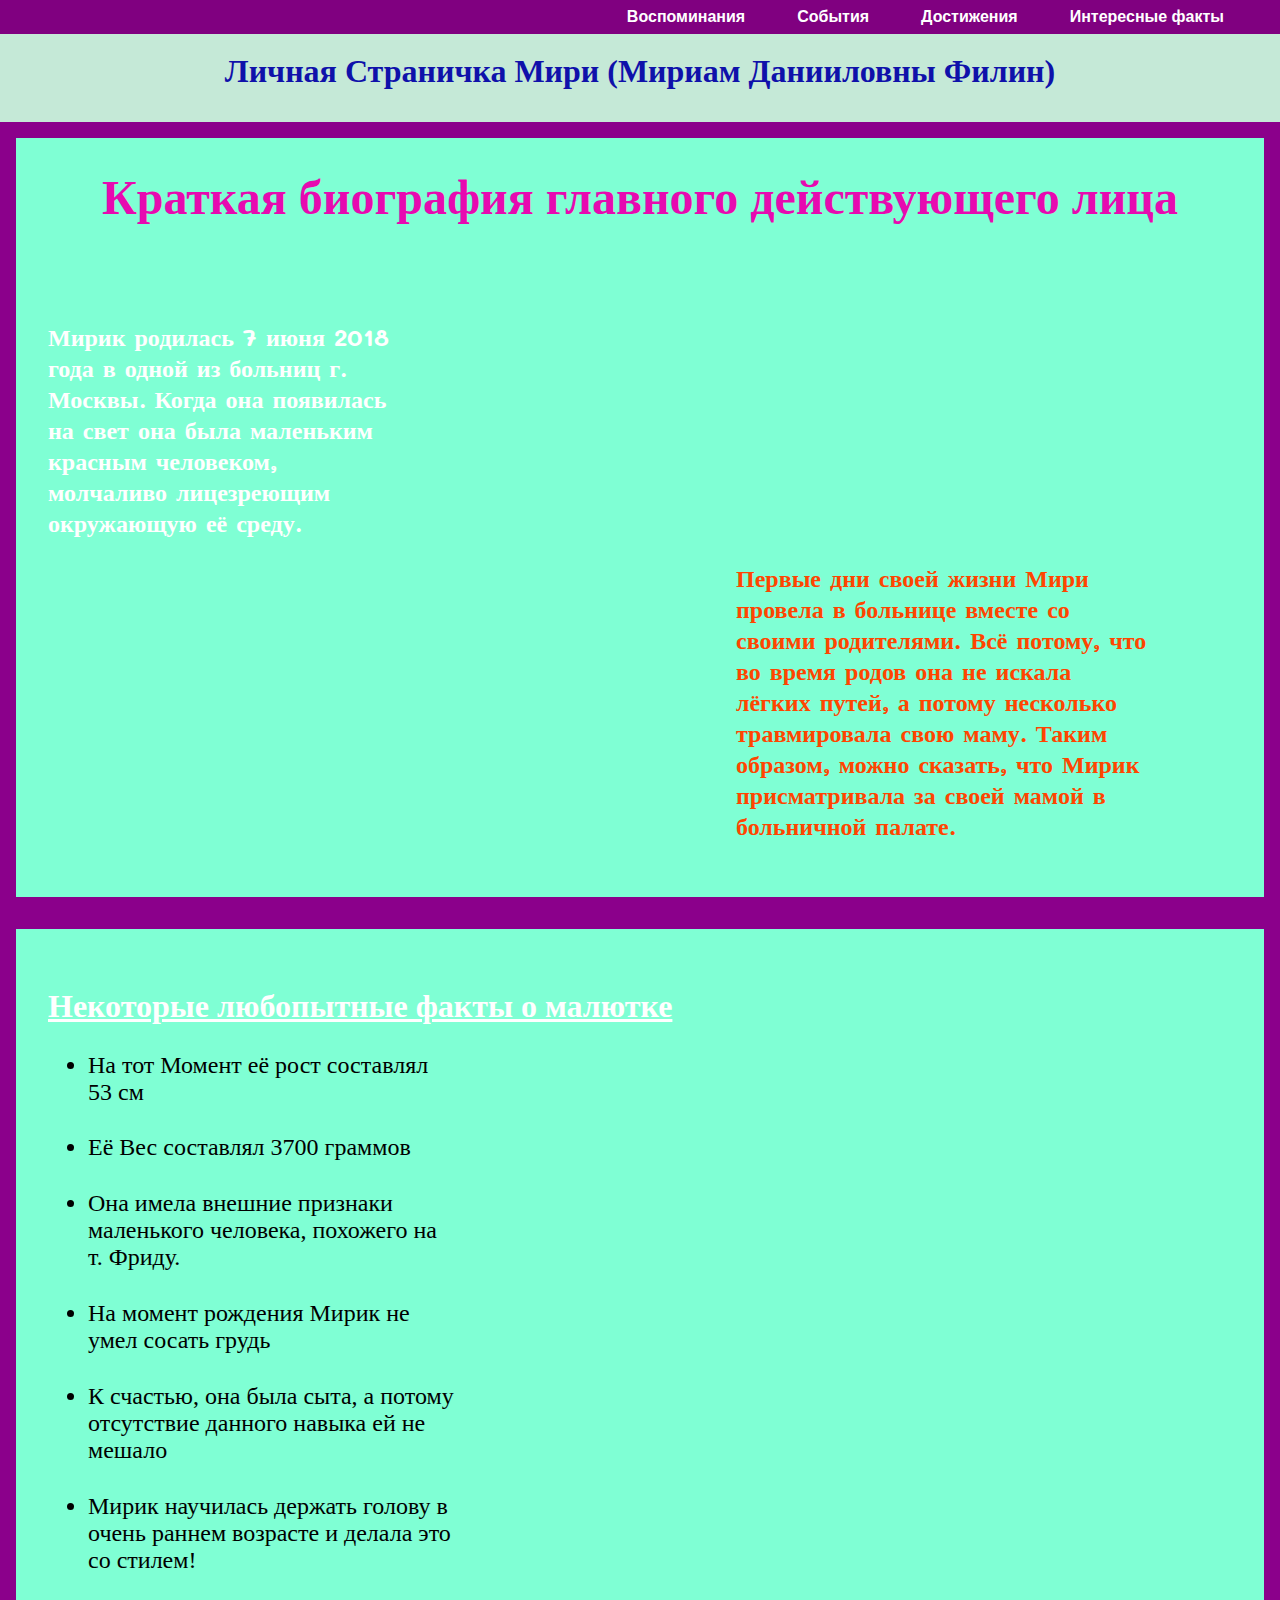
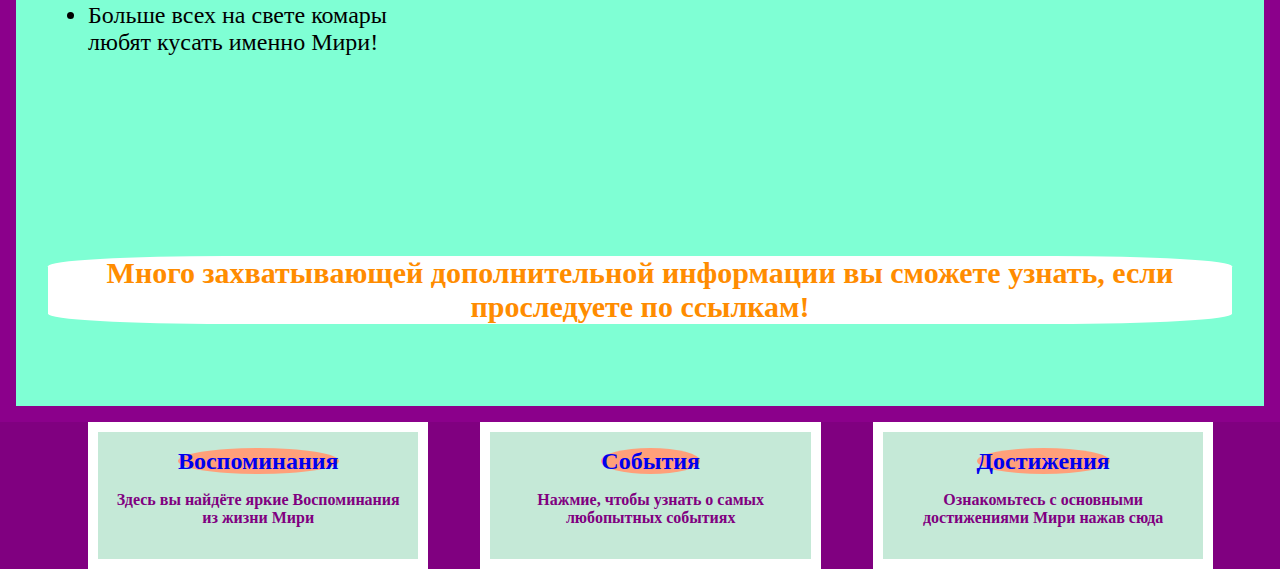
==== index.html @ 96c89d48 "Rename main.html to index.html" ====
<!DOCTYPE html>
<html lang="en">
<head>
    <meta charset="UTF-8">
    <meta name="viewport" content="width=device-width, initial-scale=1.0">
    <meta http-equiv="X-UA-Compatible" content="ie=edge">
    <title>Мирик</title>
    <link href="https://fonts.googleapis.com/css?family=Mali" rel="stylesheet">
    <link rel="stylesheet" href="main.css">
    <link rel="stylesheet" href="shared.css">
    
    <title>Document</title>
</head>
<body>
<header class="main-header">
    <nav class="main-nav">
        <a class="main-nav__item" href="Memories/memories.html">Воспоминания</a>
        <a class="main-nav__item" href="Events/events.html">События</a>
        <a class="main-nav__item" href="Achievements/achievments.html">Достижения</a>
        <a class="main-nav__item" href="Facts/facts.html">Интересные факты</a>
    </nav>
</header>
<h1 class="head-tag">Личная Страничка Мири (Мириам Данииловны Филин)</h1>
<section class="background">
    <h2 class="secondary-title">Краткая биография главного действующего лица</h2>
    <p class="bio-text-a"> Мирик родилась 7 июня 2018 года в одной из больниц г. Москвы. Когда она появилась на свет
        она была маленьким красным человеком, молчаливо лицезреющим окружающую её среду.
    </p>
    <p class="bio-text">Первые дни своей жизни Мири провела в больнице вместе со своими родителями. Всё потому, что во время 
            родов она не искала лёгких путей, а потому несколько травмировала свою маму. Таким образом, можно сказать, 
            что Мирик присматривала за своей мамой в больничной палате.
    </p>
</section>
    <section class="background2">
        <h2>Некоторые любопытные факты о малютке</h2>
            <ul class="basic-info">
                    <li class="basic-info__item"> На тот Момент её рост составлял 53 см</li>
                    <li class="basic-info__item">Её Вес составлял 3700 граммов</li>
                    <li class="basic-info__item">Она имела внешние признаки маленького человека, похожего на т. Фриду.</li>
                    <li class="basic-info__item">На момент рождения Мирик не умел сосать грудь</li>
                    <li class="basic-info__item"> К счастью, она была сыта, а потому отсутствие данного навыка ей не мешало</li>
                    <li class="basic-info__item"> Мирик научилась держать голову в очень раннем возрасте и делала это со стилем!</li>
                    <li class="basic-info__item"> Больше всех на свете комары любят кусать именно Мири!</li>
            </ul>
        <h3 id="sub-header__info">Много захватывающей дополнительной информации вы сможете узнать, если проследуете по ссылкам! </h3>
    </section>
    <section class="main-bottom">
            <div class="info-box">
                    <div class="main-page__info">
                    <a href="Memories/memories.html">Воспоминания</a>
                    <p class="main-page__info-text">Здесь вы найдёте яркие Воспоминания из жизни Мири</p>
                </div>
                <div class="main-page__info">
                    <a href="Events/events.html">События</a>
                    <p class="main-page__info-text">Нажмие, чтобы узнать о самых любопытных событиях</p>
                </div>
                <div class="main-page__info">
                    <a href="Achievements/achievments.html">Достижения</a>
                    <p class="main-page__info-text">Ознакомьтесь с основными достижениями Мири нажав сюда</p>
                </div> 
            </div>
    </section>

</body>
</html>
---- main.css ----
.head-tag {
    text-align: center;
    color: rgb(15, 17, 170);
    background-color: rgb(197, 233, 215);
    padding:  2rem; 
    margin-bottom: 0;
    
}

.secondary-title{
    text-align: center;
    font-size: 3rem;
    margin-bottom: 6rem; 
    margin-top: 0; 
    color: rgb(231, 10, 176);
    font-weight: 800; 
}

.background {
   
    background-image: url(main-photos/IMG_0500.JPG);
    background-size: cover;
    padding: 2rem;
    position: relative;
    border: 1rem solid darkmagenta

}

.bio-text-a:hover{
    color: rgb(243, 243, 6)
}

.bio-text:hover{
    color: rgb(76, 58, 134);
}

.bio-text-a{
    display: inline-block;
    color:white;
    font-size: 1.5rem;
    font-weight: bold;
    width: 30%;
    position: relative;
    font-family: 'Mali', cursive;
    display: block; 
}
.bio-text {
    display: inline-block;
    color: orangered; 
    font-size: 1.5rem;
    font-weight: bold;
    width: 35%;
    font-family: 'Mali', cursive;
    display: block;
    margin-left: 43rem;
   

}

.background2{
    background-image: url(main-photos/IMG_0478.JPG);
    background-size: 1400px;
    padding: 2rem;
    position: relative;
    border: 1rem solid darkmagenta

}

.background2 h2{
    font-size: 2rem; 
    font-weight: bold;
    text-decoration: underline;
    color: white; 

}

.basic-info{
    font-size: 20px;
    color: black;
  
    width: 51%;
    font-weight: 400

}

 .basic-info__item{
  margin-bottom: 1.8rem;
  font-size: 1.5rem;
  width: 65%;
  transition: 1300ms;
 }

.basic-info__item:hover{
    color: yellow;
    cursor: pointer;
    border: 3px dotted purple; 
    transition: 200ms;
}

.info-box{
    display: inline-block;
    margin-left: 4rem; 
}

.info-box a{
    font-size: 1.5rem; 
    background-color: lightsalmon; 
    border-radius: 50%; 
    cursor: pointer;
    text-decoration: none; 
    font-weight: 900;
}


.main-bottom {
    background-color: purple;
}

.main-bottom :hover {
    border-color: yellow; 
}

.main-page__info{
    width: 28%;
    background-color: rgb(197, 233, 215);
    display: inline-block;
    vertical-align: middle;
   
    text-align: center;
    color: rgb(161, 26, 66);
    padding: 1rem;
    margin: 0 1.5rem; 
    border: 10px solid white; 
}



.main-page__info a:hover{
    color: rgb(100, 100, 5); 
    background-color: white;
}

 .main-page__info-text{
     color: purple;
     font-weight: 600;

 }

 #sub-header__info{
     margin-top: 200px;
     margin-bottom: 50px;
     color: darkorange;
     font-size: 30px;
     text-align: center;
     background-color: white; 
     border-radius: 15%; 
 }
---- shared.css ----
*{
    box-sizing: border-box;
}

body{
  background-color: aquamarine;
  margin: 0;
}

.main-header{
    width: 100%;
    position: fixed; 
    z-index: 1; 
    top: 0;
    left: 0;
    margin: 0 1rem 1rem 0; 
}


.main-nav{
 width: 100%;
 background: purple;
 padding: 0.5rem;
 text-align: right;
 text-decoration: none;
 
}
.main-nav__item{
    width: 100%;
    background: purple;
    text-align: right;
    margin-right: 3rem;
    font-weight: 600; 
    text-decoration: none;
    font-size: 1rem;
    color: white;
    font-family: 'Segoe UI', Tahoma, Geneva, Verdana, sans-serif;
    
   }
   
   .main-nav__item:hover{
       color: yellow;
       font-weight: bold;
     
   }

   .main-page-nav{
       margin-right: 30%; 
       color: yellow;
       text-decoration: none; 
       font-size: 1.5rem; 
   }

   .main-page:hover{
       color: white;

   }

   .active{
       background-color: yellow;
       color: purple; 
       border-radius: 5px;
       padding: 5px; 
   }
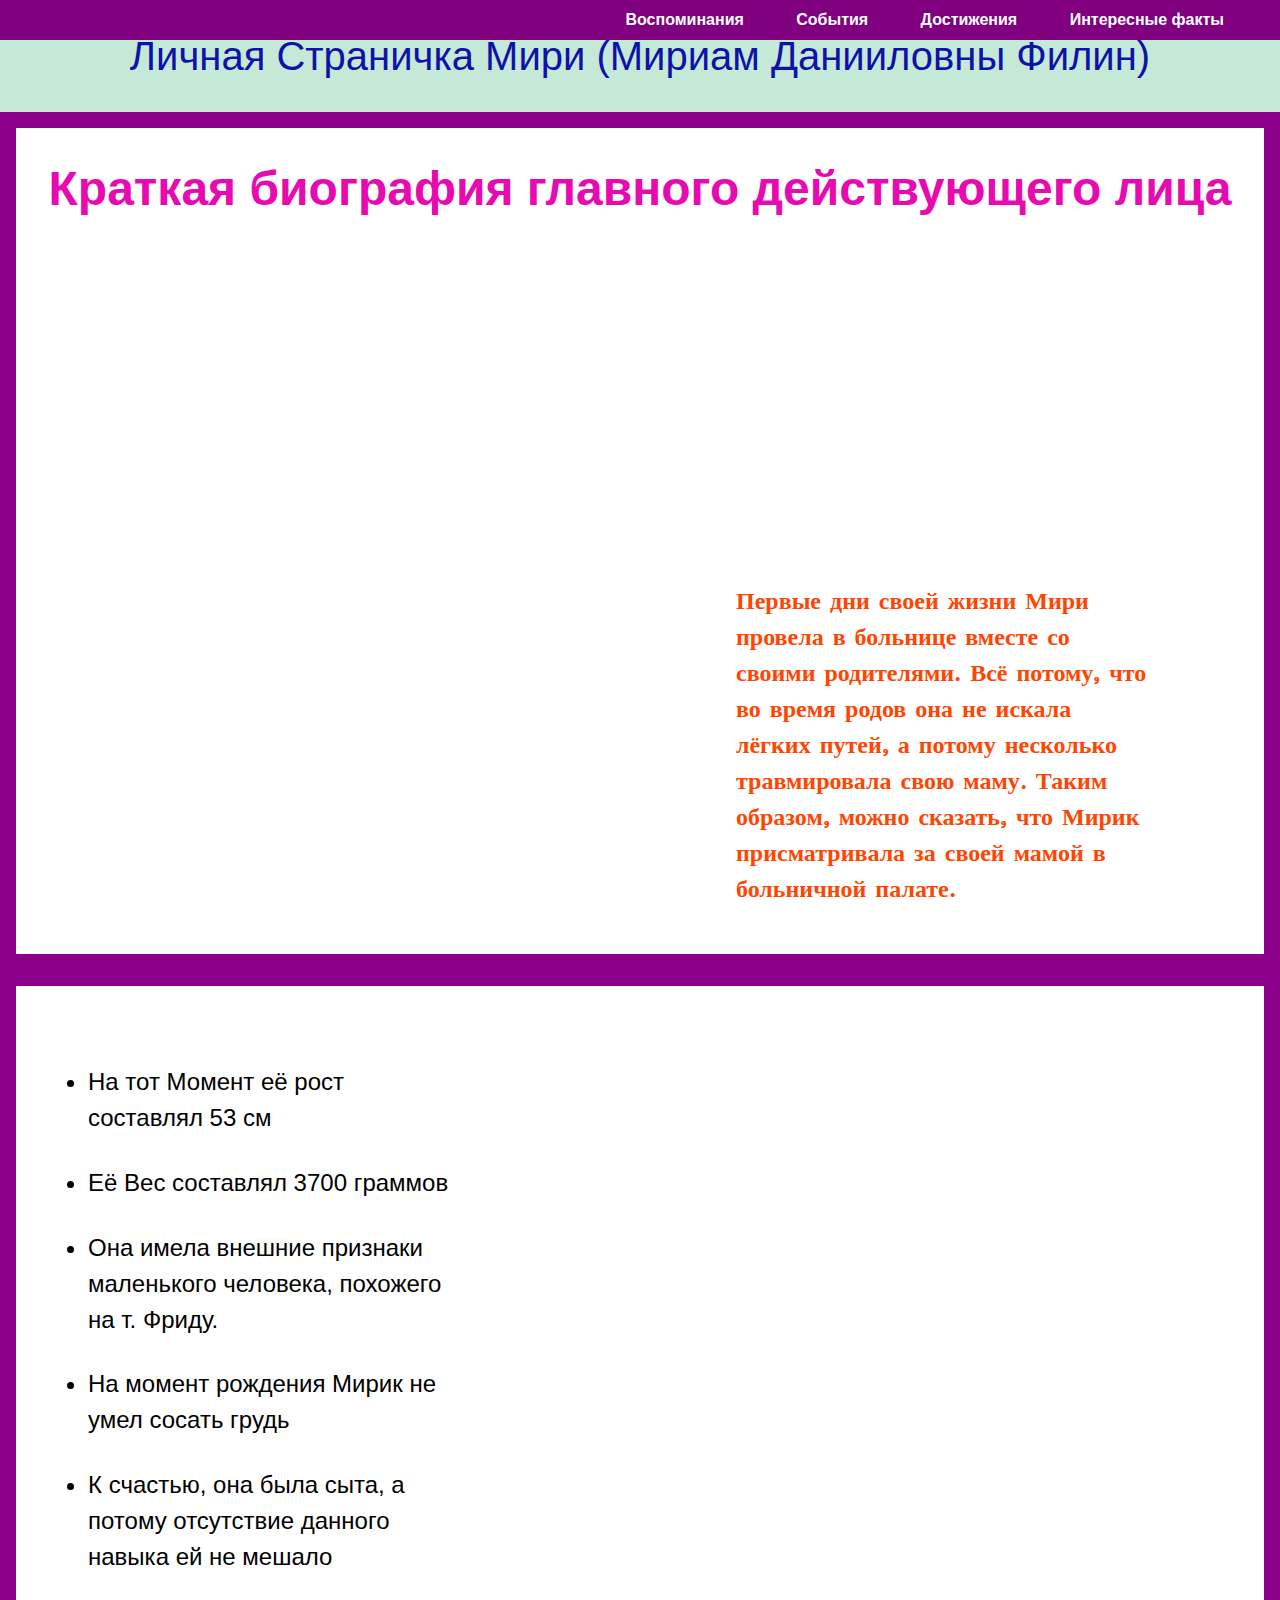
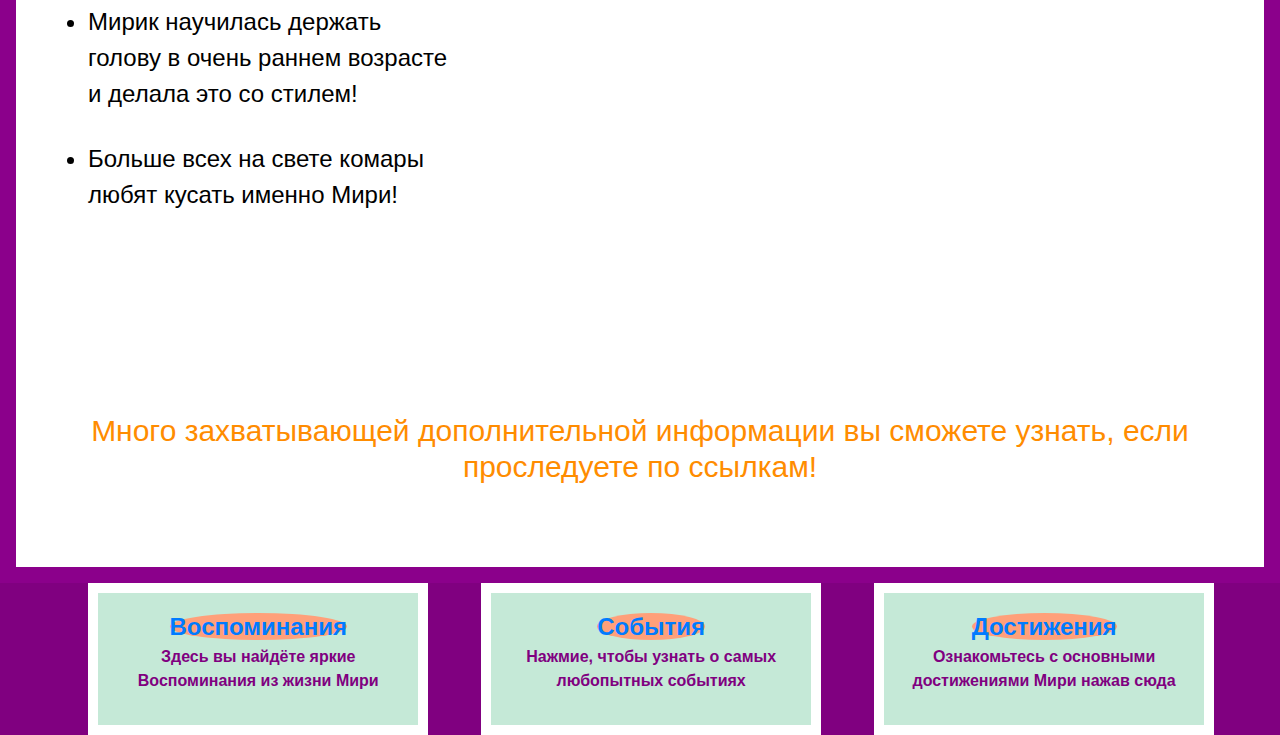
==== commit a7a93a5d: "Merge remote-tracking branch 'refs/remotes/origin/master'" ====
--- a/index.html
+++ b/index.html
@@ -8,6 +8,7 @@
     <link href="https://fonts.googleapis.com/css?family=Mali" rel="stylesheet">
     <link rel="stylesheet" href="main.css">
     <link rel="stylesheet" href="shared.css">
+    <link rel="stylesheet" href="https://stackpath.bootstrapcdn.com/bootstrap/4.3.1/css/bootstrap.min.css">
     
     <title>Document</title>
 </head>
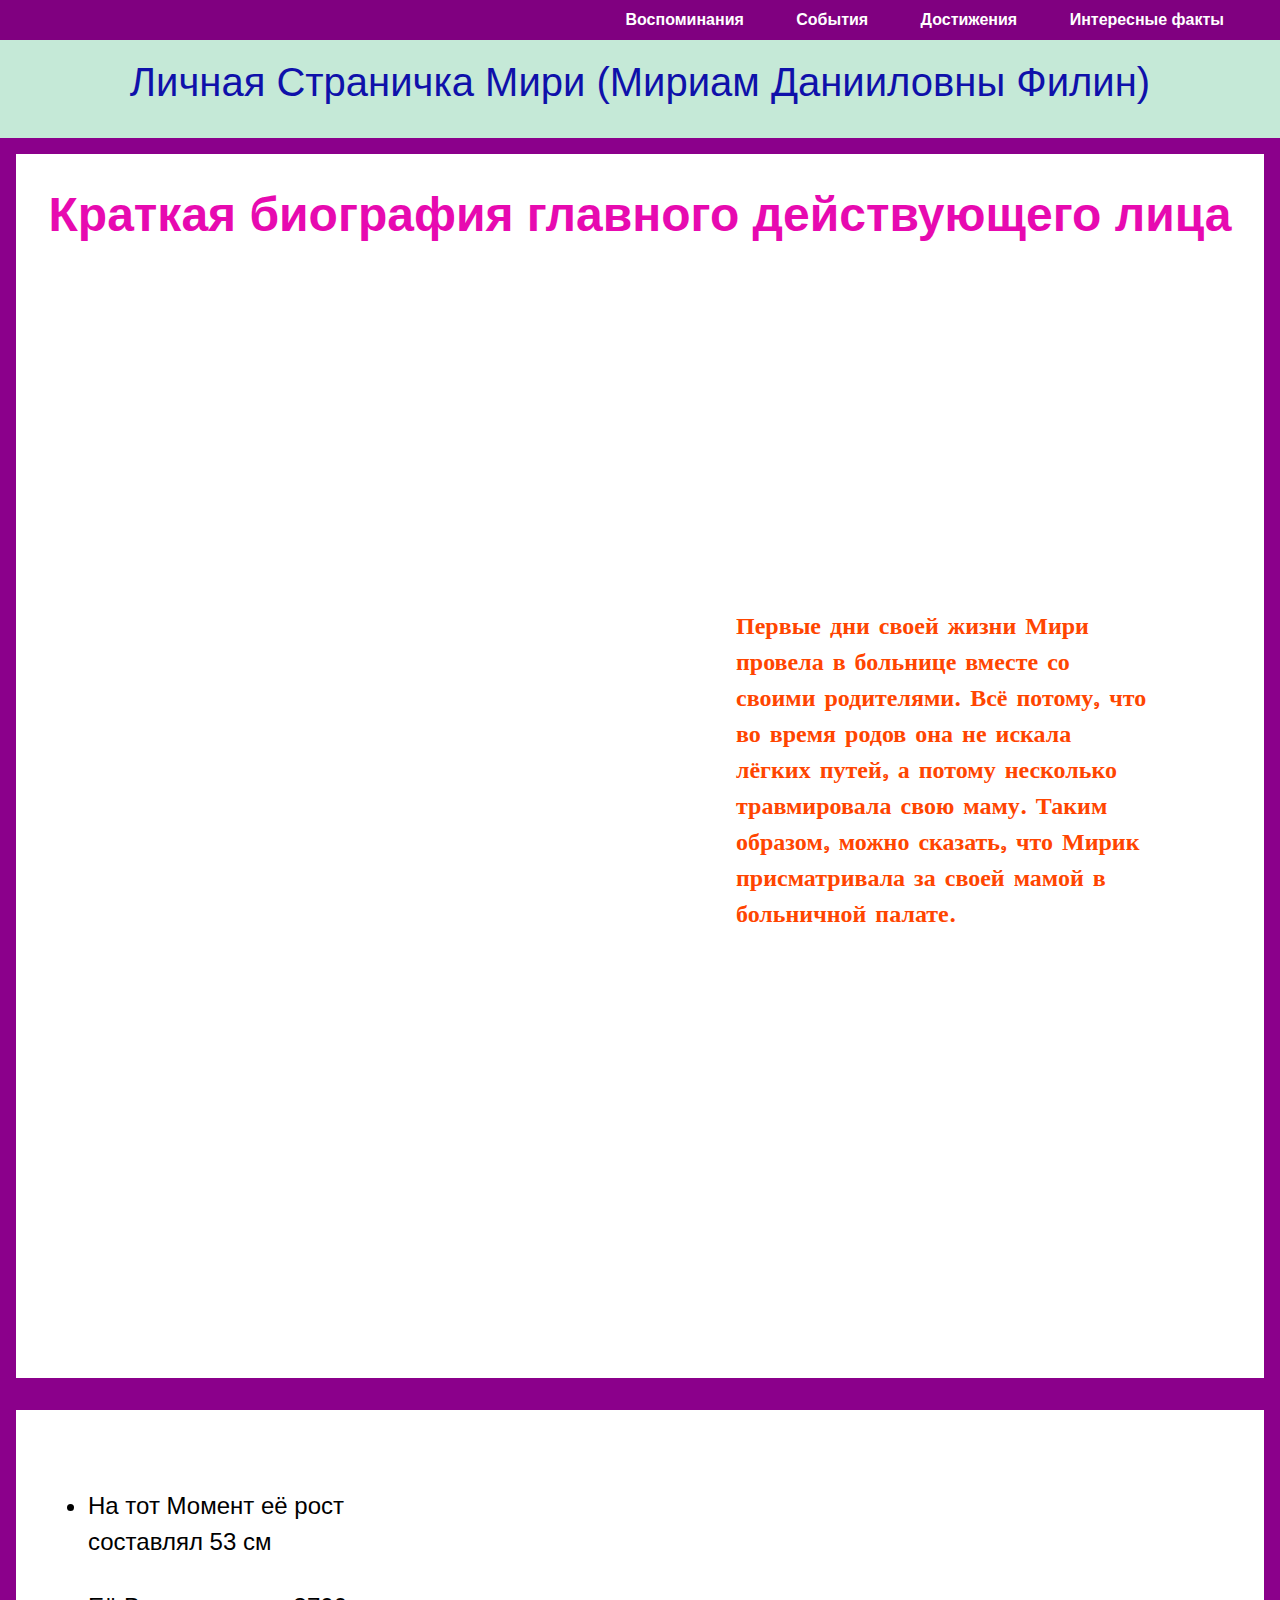
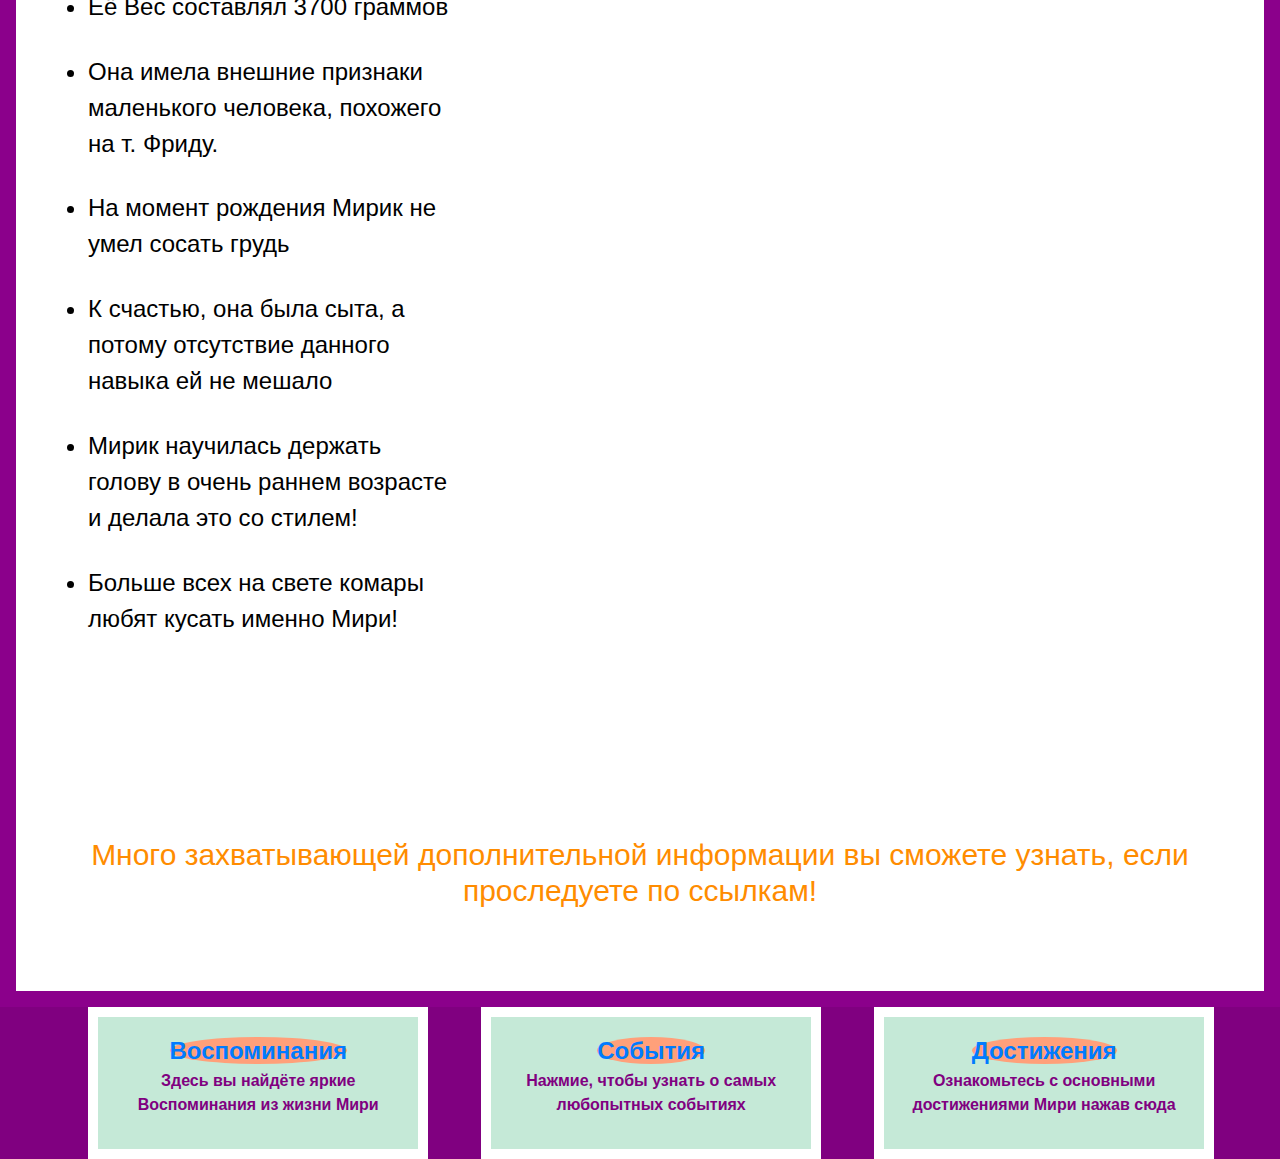
==== commit e4a905ed: "added new features" ====
--- a/index.html
+++ b/index.html
@@ -14,13 +14,25 @@
 </head>
 <body>
 <header class="main-header">
+        <div class="dropdown  my-dropdown">
+                <button class="btn btn-secondary dropdown-toggle" type="button" id="dropdownMenuButton" data-toggle="dropdown" aria-haspopup="true" aria-expanded="false">
+                          Dropdown button
+                </button>
+                    <div class="dropdown-menu" aria-labelledby="dropdownMenuButton">
+                          <a class="dropdown-item" href="#">Action</a>
+                          <a class="dropdown-item" href="#">Another action</a>
+                          <a class="dropdown-item" href="#">Something else here</a>
+                    </div>
+                </div>
     <nav class="main-nav">
         <a class="main-nav__item" href="Memories/memories.html">Воспоминания</a>
         <a class="main-nav__item" href="Events/events.html">События</a>
         <a class="main-nav__item" href="Achievements/achievments.html">Достижения</a>
         <a class="main-nav__item" href="Facts/facts.html">Интересные факты</a>
     </nav>
+   
 </header>
+
 <h1 class="head-tag">Личная Страничка Мири (Мириам Данииловны Филин)</h1>
 <section class="background">
     <h2 class="secondary-title">Краткая биография главного действующего лица</h2>
@@ -61,6 +73,8 @@
                 </div> 
             </div>
     </section>
-
 </body>
+<script src="https://code.jquery.com/jquery-3.3.1.slim.min.js" integrity="sha384-q8i/X+965DzO0rT7abK41JStQIAqVgRVzpbzo5smXKp4YfRvH+8abtTE1Pi6jizo" crossorigin="anonymous"></script>
+<script src="https://cdnjs.cloudflare.com/ajax/libs/popper.js/1.14.7/umd/popper.min.js" integrity="sha384-UO2eT0CpHqdSJQ6hJty5KVphtPhzWj9WO1clHTMGa3JDZwrnQq4sF86dIHNDz0W1" crossorigin="anonymous"></script>
+<script src="https://stackpath.bootstrapcdn.com/bootstrap/4.3.1/js/bootstrap.min.js" integrity="sha384-JjSmVgyd0p3pXB1rRibZUAYoIIy6OrQ6VrjIEaFf/nJGzIxFDsf4x0xIM+B07jRM" crossorigin="anonymous"></script>
 </html>
--- a/main.css
+++ b/main.css
@@ -1,103 +1,80 @@
+
+.background {
+    background-image: url(main-photos/miri-small.jpg);
+    padding: 2rem;
+    position: relative;
+    border: 1rem solid darkmagenta
+}
 
 .head-tag {
     text-align: center;
     color: rgb(15, 17, 170);
     background-color: rgb(197, 233, 215);
     padding:  2rem; 
-    margin-bottom: 0;
-    
+    margin-top: 2%;
 }
 
 .secondary-title{
     text-align: center;
-    font-size: 3rem;
+    font-size: 2.5rem;
     margin-bottom: 6rem; 
     margin-top: 0; 
     color: rgb(231, 10, 176);
-    font-weight: 800; 
-}
-
-.background {
-   
-    background-image: url(main-photos/IMG_0500.JPG);
-    background-size: cover;
+    font-weight: 600; 
+}
+
+.bio-text {
+    display: inline-block;
+    color: orangered; 
+    font-size: 1rem;
+    font-weight: bold;
+    width: 45%;
+    font-family: 'Mali', cursive;
+    text-align: left;
+    position: relative; 
+    margin-bottom: 35%; 
+}
+
+.bio-text-a{
+    display: inline-block;
+    color:white;
+    font-size: 1rem;
+    font-weight: bold;
+    width: 45%;
+    font-family: 'Mali', cursive;
+}
+
+
+.background2{
+    background-image: url(main-photos/miri2-small.jpg);
     padding: 2rem;
     position: relative;
     border: 1rem solid darkmagenta
-
-}
-
-.bio-text-a:hover{
-    color: rgb(243, 243, 6)
-}
-
-.bio-text:hover{
-    color: rgb(76, 58, 134);
-}
-
-.bio-text-a{
-    display: inline-block;
-    color:white;
-    font-size: 1.5rem;
-    font-weight: bold;
-    width: 30%;
-    position: relative;
-    font-family: 'Mali', cursive;
-    display: block; 
-}
-.bio-text {
-    display: inline-block;
-    color: orangered; 
-    font-size: 1.5rem;
-    font-weight: bold;
-    width: 35%;
-    font-family: 'Mali', cursive;
-    display: block;
-    margin-left: 43rem;
-   
-
-}
-
-.background2{
-    background-image: url(main-photos/IMG_0478.JPG);
-    background-size: 1400px;
-    padding: 2rem;
-    position: relative;
-    border: 1rem solid darkmagenta
-
 }
 
 .background2 h2{
-    font-size: 2rem; 
+    font-size: 1.6rem; 
     font-weight: bold;
     text-decoration: underline;
     color: white; 
-
+    text-align: center;
 }
 
 .basic-info{
-    font-size: 20px;
+    font-size: 0.8rem;
     color: black;
-  
-    width: 51%;
+    width: 100%;
     font-weight: 400
-
 }
 
  .basic-info__item{
-  margin-bottom: 1.8rem;
-  font-size: 1.5rem;
-  width: 65%;
+  margin-bottom: 1.3rem;
+  font-size: 1.2rem;
+  width: 100%;
   transition: 1300ms;
  }
 
-.basic-info__item:hover{
-    color: yellow;
-    cursor: pointer;
-    border: 3px dotted purple; 
-    transition: 200ms;
-}
-
+ 
 .info-box{
     display: inline-block;
     margin-left: 4rem; 
@@ -117,22 +94,147 @@
     background-color: purple;
 }
 
-.main-bottom :hover {
-    border-color: yellow; 
-}
-
 .main-page__info{
-    width: 28%;
+    width: 75%;
     background-color: rgb(197, 233, 215);
     display: inline-block;
     vertical-align: middle;
-   
     text-align: center;
     color: rgb(161, 26, 66);
     padding: 1rem;
     margin: 0 1.5rem; 
     border: 10px solid white; 
 }
+
+
+@media (min-width: 40rem) {
+    .background {
+        background-image: url(main-photos/IMG_0500.JPG);
+        background-size: cover;
+    }
+
+    .bio-text-a{
+        display: inline-block;
+        color:white;
+        font-size: 1.5rem;
+        font-weight: bold;
+        width: 30%;
+        position: relative;
+        font-family: 'Mali', cursive;
+        display: block; 
+    }
+
+    .head-tag {
+        text-align: center;
+        color: rgb(15, 17, 170);
+        background-color: rgb(197, 233, 215);
+        padding:  2rem; 
+        margin-bottom: 0;
+    }
+
+    .secondary-title{
+        text-align: center;
+        font-size: 3rem;
+        margin-bottom: 6rem; 
+        margin-top: 0; 
+        color: rgb(231, 10, 176);
+        font-weight: 800; 
+    }
+
+    .bio-text {
+        display: inline-block;
+        color: orangered; 
+        font-size: 1.5rem;
+        font-weight: bold;
+        width: 35%;
+        font-family: 'Mali', cursive;
+        display: block;
+        margin-left: 43rem;
+    }
+    .background2{
+        background-image: url(main-photos/IMG_0478.JPG);
+        background-size: cover;
+        padding: 2rem;
+        position: relative;
+        border: 1rem solid darkmagenta
+    }
+    
+    .background2 h2{
+        font-size: 2rem; 
+        font-weight: bold;
+        text-decoration: underline;
+        color: white; 
+    }
+
+    .basic-info{
+        font-size: 20px;
+        color: black;
+        width: 51%;
+        font-weight: 400
+    }
+    
+     .basic-info__item{
+      margin-bottom: 1.8rem;
+      font-size: 1.5rem;
+      width: 65%;
+      transition: 1300ms;
+     }
+
+     
+ .info-box{
+    display: inline-block;
+    margin-left: 4rem; 
+    }
+
+    .info-box a{
+    font-size: 1.5rem; 
+    background-color: lightsalmon; 
+    border-radius: 50%; 
+    cursor: pointer;
+    text-decoration: none; 
+    font-weight: 900;
+    }
+
+
+    .main-bottom {
+    background-color: purple;
+    }
+
+    .main-page__info{
+        width: 28%;
+        background-color: rgb(197, 233, 215);
+        display: inline-block;
+        vertical-align: middle;
+        text-align: center;
+        color: rgb(161, 26, 66);
+        padding: 1rem;
+        margin: 0 1.5rem; 
+        border: 10px solid white; 
+    }
+    
+}
+
+.bio-text-a:hover{
+    color: rgb(243, 243, 6)
+}
+
+.bio-text:hover{
+    color: rgb(76, 58, 134);
+}
+
+
+.basic-info__item:hover{
+    color: yellow;
+    cursor: pointer;
+    border: 3px dotted purple; 
+    transition: 200ms;
+}
+
+
+.main-bottom :hover {
+    border-color: yellow; 
+}
+
 
 
 
--- a/shared.css
+++ b/shared.css
@@ -17,28 +17,67 @@
     margin: 0 1rem 1rem 0; 
 }
 
+.main-nav{
+    visibility: hidden;
+    background: purple;
+    margin: 0;
+    padding: 0;
+    text-align: right;
+    text-decoration: none;
+   }
+   .main-nav__item{
+    visibility: hidden;
+   
+   }
 
-.main-nav{
- width: 100%;
- background: purple;
- padding: 0.5rem;
- text-align: right;
- text-decoration: none;
- 
+      .my-dropdown{
+        margin: none; 
+    }
+
+   
+
+@media (min-width: 40rem) {
+    .my-dropdown{
+        display: none; 
+    }
+
+    .main-nav__item{
+        visibility: visible;
+        background: purple;
+        text-align: right;
+        margin-right: 3rem;
+        font-weight: 600; 
+        text-decoration: none;
+        font-size: 1rem;
+        color: white;
+        font-family: 'Segoe UI', Tahoma, Geneva, Verdana, sans-serif;
+       }
+
+       .main-nav{
+        visibility: visible;
+        background: purple;
+        padding: 0.5rem;
+        text-align: right;
+        text-decoration: none;
+       }
+
+       .main-header{
+        width: 100%;
+        position: fixed; 
+        z-index: 1; 
+        top: 0;
+        left: 0;
+        margin: 0 1rem 1rem 0; 
+    }
+    
 }
-.main-nav__item{
-    width: 100%;
-    background: purple;
-    text-align: right;
-    margin-right: 3rem;
-    font-weight: 600; 
-    text-decoration: none;
-    font-size: 1rem;
-    color: white;
-    font-family: 'Segoe UI', Tahoma, Geneva, Verdana, sans-serif;
-    
-   }
-   
+
+
+
+
+
+
+
    .main-nav__item:hover{
        color: yellow;
        font-weight: bold;
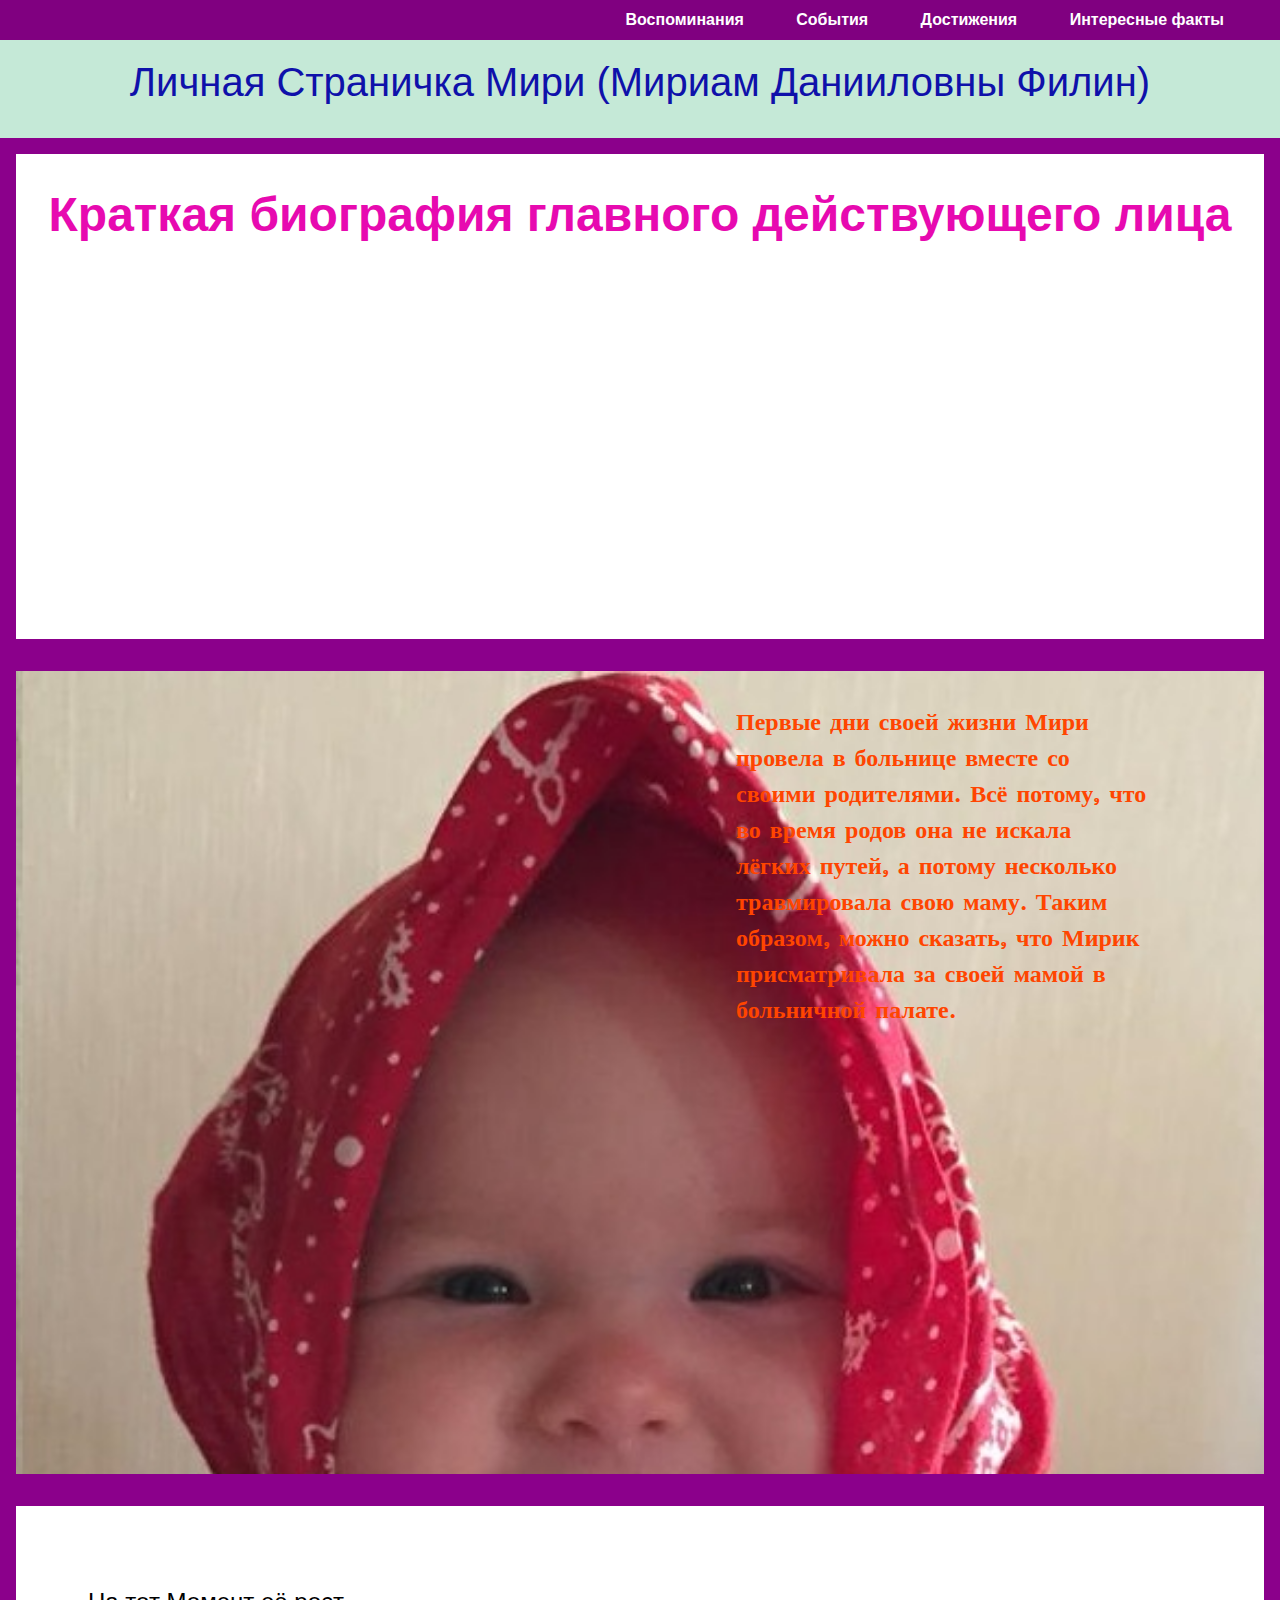
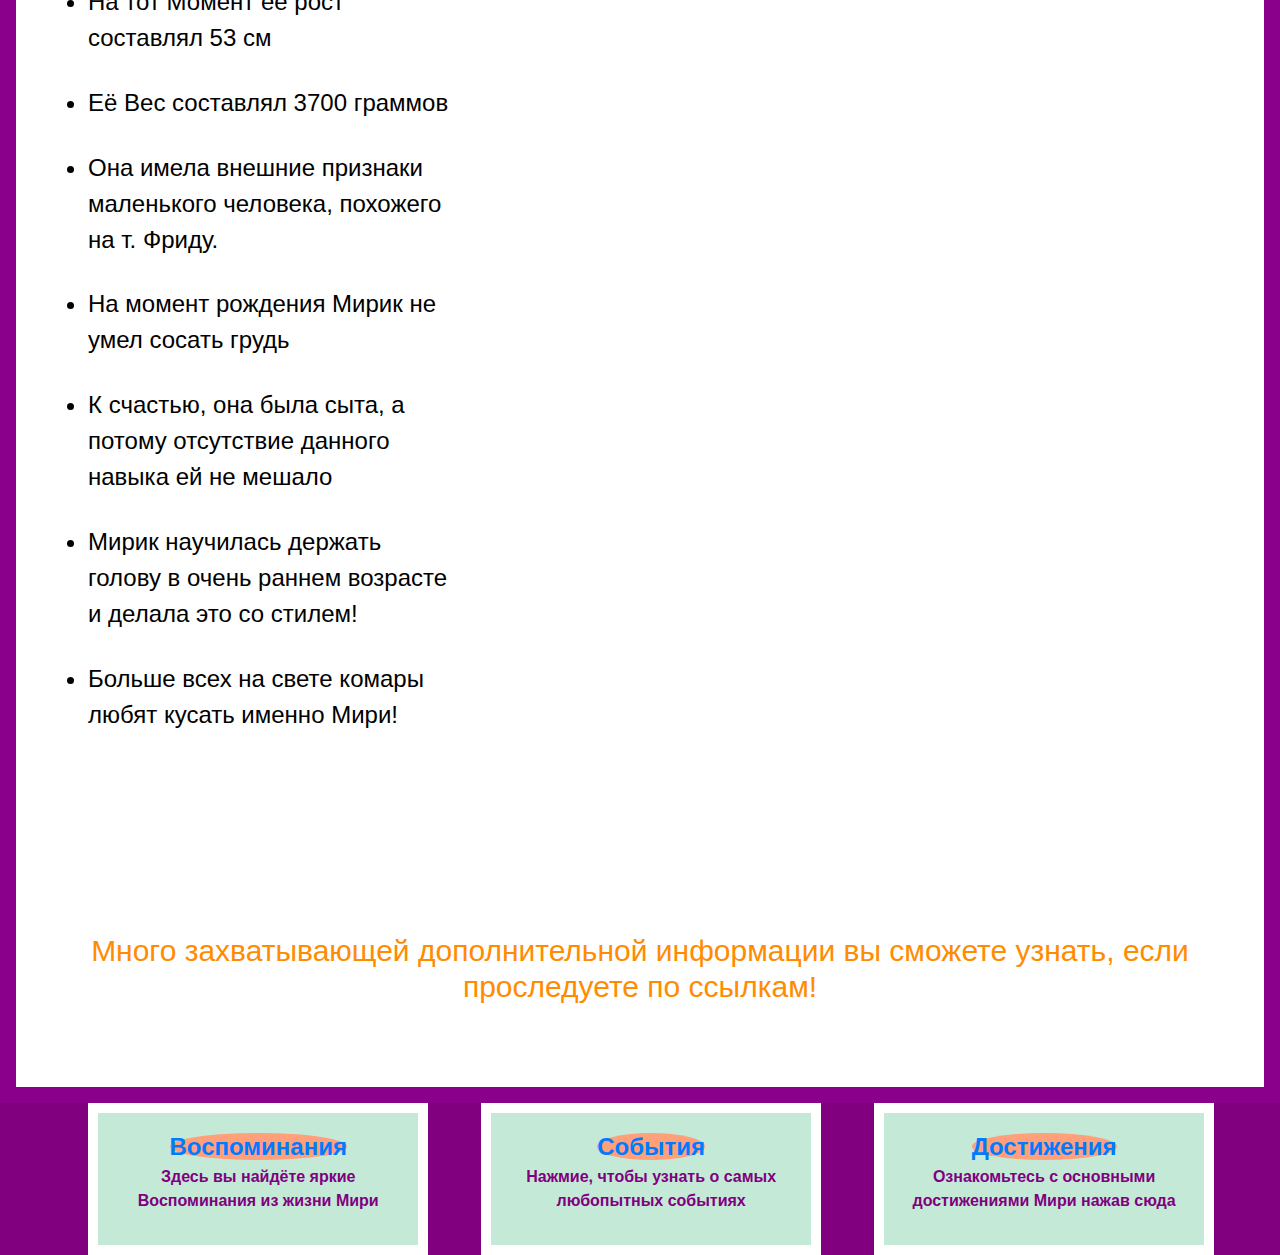
==== commit 759f2ce5: "changed some pictures" ====
--- a/index.html
+++ b/index.html
@@ -16,15 +16,16 @@
 <header class="main-header">
         <div class="dropdown  my-dropdown">
                 <button class="btn btn-secondary dropdown-toggle" type="button" id="dropdownMenuButton" data-toggle="dropdown" aria-haspopup="true" aria-expanded="false">
-                          Dropdown button
+                        Навигация
                 </button>
                     <div class="dropdown-menu" aria-labelledby="dropdownMenuButton">
-                          <a class="dropdown-item" href="#">Action</a>
-                          <a class="dropdown-item" href="#">Another action</a>
-                          <a class="dropdown-item" href="#">Something else here</a>
+                          <a class="dropdown-item" href="Memories/memories.html">Воспоминания</a>
+                          <a class="dropdown-item" href="Events/events.html">События</a>
+                          <a class="dropdown-item" href="Achievements/achievments.html">Достижения</a>
+                          <a class="dropdown-item" href="Facts/facts.html">Интересные факты </a>
                     </div>
-                </div>
-    <nav class="main-nav">
+        </div>
+        <nav class="main-nav">
         <a class="main-nav__item" href="Memories/memories.html">Воспоминания</a>
         <a class="main-nav__item" href="Events/events.html">События</a>
         <a class="main-nav__item" href="Achievements/achievments.html">Достижения</a>
@@ -34,16 +35,21 @@
 </header>
 
 <h1 class="head-tag">Личная Страничка Мири (Мириам Данииловны Филин)</h1>
-<section class="background">
+<section class="background-first">
     <h2 class="secondary-title">Краткая биография главного действующего лица</h2>
     <p class="bio-text-a"> Мирик родилась 7 июня 2018 года в одной из больниц г. Москвы. Когда она появилась на свет
         она была маленьким красным человеком, молчаливо лицезреющим окружающую её среду.
     </p>
-    <p class="bio-text">Первые дни своей жизни Мири провела в больнице вместе со своими родителями. Всё потому, что во время 
-            родов она не искала лёгких путей, а потому несколько травмировала свою маму. Таким образом, можно сказать, 
-            что Мирик присматривала за своей мамой в больничной палате.
-    </p>
 </section>
+
+<section class="background-second">
+        <p class="bio-text">Первые дни своей жизни Мири провела в больнице вместе со своими родителями. Всё потому, что во время 
+                родов она не искала лёгких путей, а потому несколько травмировала свою маму. Таким образом, можно сказать, 
+                что Мирик присматривала за своей мамой в больничной палате.
+        </p>
+</section>
+  
+
     <section class="background2">
         <h2>Некоторые любопытные факты о малютке</h2>
             <ul class="basic-info">
--- a/main.css
+++ b/main.css
@@ -1,9 +1,10 @@
 
-.background {
+.background-first {
     background-image: url(main-photos/miri-small.jpg);
     padding: 2rem;
     position: relative;
-    border: 1rem solid darkmagenta
+    border: 1rem solid darkmagenta;
+    background-size: cover;
 }
 
 .head-tag {
@@ -44,6 +45,14 @@
     font-family: 'Mali', cursive;
 }
 
+.background-second{
+    background-image: url(main-photos/miri-redhat-small.jpeg);
+    background-size: cover;
+    padding: 2rem;
+    position: relative;
+    border: 1rem solid darkmagenta
+}
+
 
 .background2{
     background-image: url(main-photos/miri2-small.jpg);
@@ -108,7 +117,7 @@
 
 
 @media (min-width: 40rem) {
-    .background {
+    .background-first {
         background-image: url(main-photos/IMG_0500.JPG);
         background-size: cover;
     }
@@ -236,8 +245,6 @@
 }
 
 
-
-
 .main-page__info a:hover{
     color: rgb(100, 100, 5); 
     background-color: white;
--- a/shared.css
+++ b/shared.css
@@ -32,6 +32,7 @@
 
       .my-dropdown{
         margin: none; 
+        
     }
 
    
